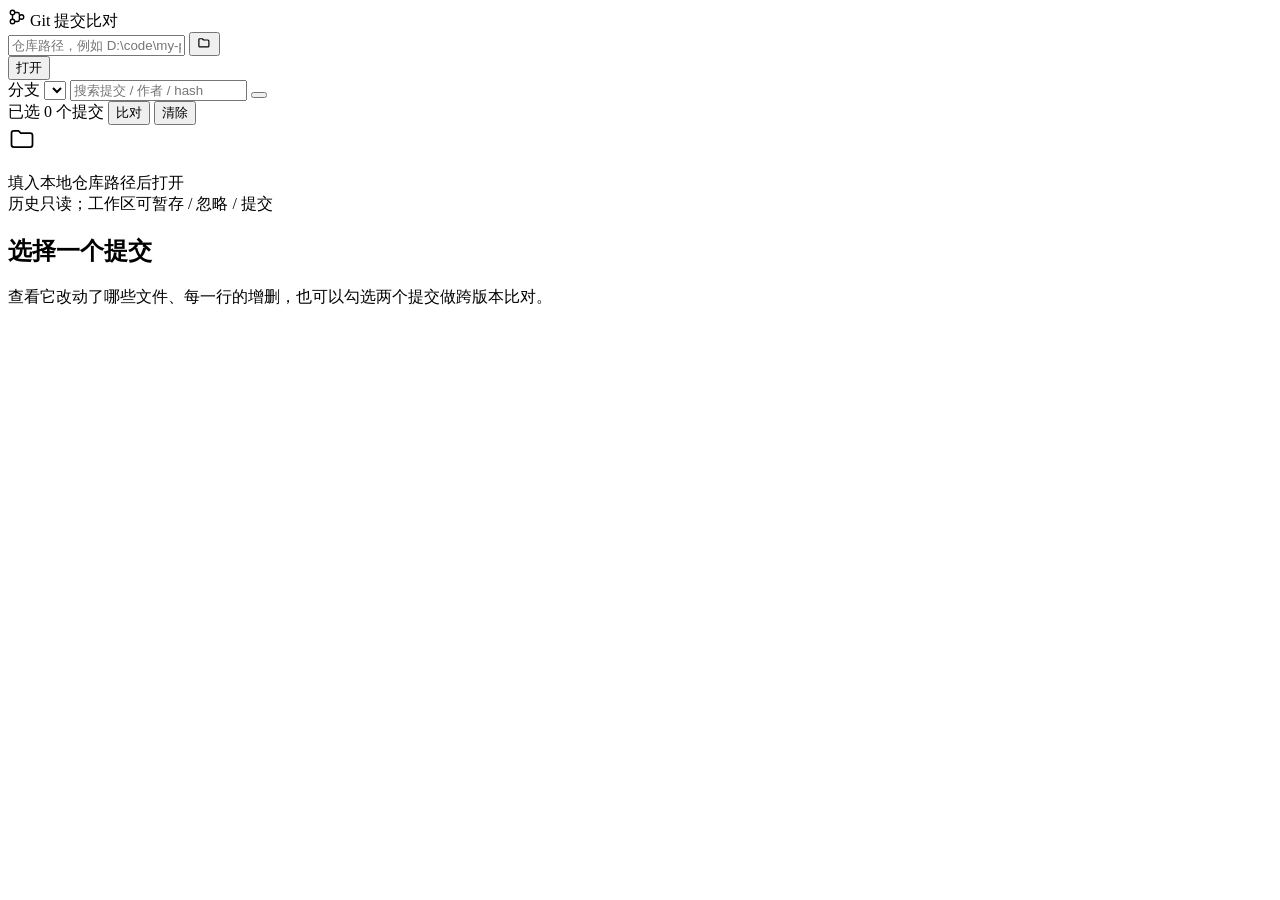
==== public/index.html @ 63876139 "first" ====
<!DOCTYPE html>
<html lang="zh-CN" data-theme="light">
<head>
<meta charset="UTF-8">
<meta name="viewport" content="width=device-width, initial-scale=1.0">
<title>Git 提交比对</title>
<link rel="stylesheet" href="/style.css">
</head>
<body>
<div class="app">
  <header class="topbar">
    <div class="brand">
      <svg viewBox="0 0 24 24" width="18" height="18" fill="none" stroke="currentColor" stroke-width="1.8" stroke-linecap="round" stroke-linejoin="round">
        <circle cx="6" cy="6" r="3"></circle><circle cx="6" cy="18" r="3"></circle><circle cx="18" cy="12" r="3"></circle>
        <path d="M6 9v6M9 6h4a2 2 0 0 1 2 2v1M9 18h4a2 2 0 0 0 2-2v-1"></path>
      </svg>
      <span>Git 提交比对</span>
    </div>

    <div class="repo-open">
      <!-- prize add by yanliang for 路径框内嵌目录选择按钮, 20261023-start -->
      <div class="repo-input-wrap">
        <input id="repoPath" type="text" spellcheck="false" placeholder="仓库路径，例如 D:\code\my-project" />
        <button id="repoPick" class="repo-pick" type="button" title="浏览磁盘，选择仓库目录" aria-label="浏览目录">
          <svg viewBox="0 0 24 24" width="15" height="15" fill="none" stroke="currentColor" stroke-width="1.9" stroke-linecap="round" stroke-linejoin="round">
            <path d="M3 7.5A1.5 1.5 0 0 1 4.5 6h4l2 2h7A1.5 1.5 0 0 1 19 9.5v8A1.5 1.5 0 0 1 17.5 19h-13A1.5 1.5 0 0 1 3 17.5z"></path>
          </svg>
        </button>
      </div>
      <!-- prize add by yanliang for 路径框内嵌目录选择按钮, 20261023-end -->
      <button id="openRepo" class="btn primary">打开</button>
    </div>

    <div class="top-tools">
      <label class="field">
        <span class="field-label">分支</span>
        <select id="refSelect"></select>
      </label>
      <input id="search" type="text" spellcheck="false" placeholder="搜索提交 / 作者 / hash" />
      <button id="themeToggle" class="btn icon" title="切换主题"></button>
    </div>
  </header>

  <div id="compareBar" class="compare-bar hidden">
    <span id="compareText" class="compare-text">已选 0 个提交</span>
    <button id="runCompare" class="btn primary small">比对</button>
    <button id="clearCompare" class="btn ghost small">清除</button>
  </div>

  <main class="layout">
    <aside class="sidebar" id="sidebar">
      <div class="repo-card" id="repoCard">
        <div class="repo-empty">
          <div class="repo-empty-icon">
            <svg viewBox="0 0 24 24" width="28" height="28" fill="none" stroke="currentColor" stroke-width="1.5" stroke-linecap="round" stroke-linejoin="round">
              <path d="M3 7a2 2 0 0 1 2-2h4l2 2h8a2 2 0 0 1 2 2v8a2 2 0 0 1-2 2H5a2 2 0 0 1-2-2z"></path>
            </svg>
          </div>
          <p>填入本地仓库路径后打开<br /><span>历史只读；工作区可暂存 / 忽略 / 提交</span></p>
        </div>
      </div>
      <ul class="commit-list" id="commitList"></ul>
      <div class="list-foot" id="listFoot"></div>
    </aside>

    <div class="resizer" id="resizer" title="拖动调整提交列表宽度，双击复位"></div>

    <section class="detail" id="detail">
      <div class="detail-empty" id="detailEmpty">
        <h2>选择一个提交</h2>
        <p>查看它改动了哪些文件、每一行的增删，也可以勾选两个提交做跨版本比对。</p>
      </div>
      <div class="detail-body hidden" id="detailBody">
        <div class="commit-head" id="commitHead"></div>
        <div class="diff-toolbar" id="diffToolbar"></div>
        <div class="diff-view" id="diffScroll"></div>
      </div>
    </section>
  </main>
</div>

<!-- prize add by yanliang for 提交面板容器, 20261022-start -->
<div class="modal-mask hidden" id="commitMask">
  <div class="commit-modal" id="commitModal" role="dialog" aria-modal="true" aria-label="提交暂存区的改动"></div>
</div>
<!-- prize add by yanliang for 提交面板容器, 20261022-end -->

<!-- prize add by yanliang for 目录选择面板容器, 20261023-start -->
<div class="modal-mask hidden" id="finderMask">
  <div class="finder-modal" id="finderModal" role="dialog" aria-modal="true" aria-label="选择仓库目录"></div>
</div>
<!-- prize add by yanliang for 目录选择面板容器, 20261023-end -->

<script src="/app.js"></script>
</body>
</html>
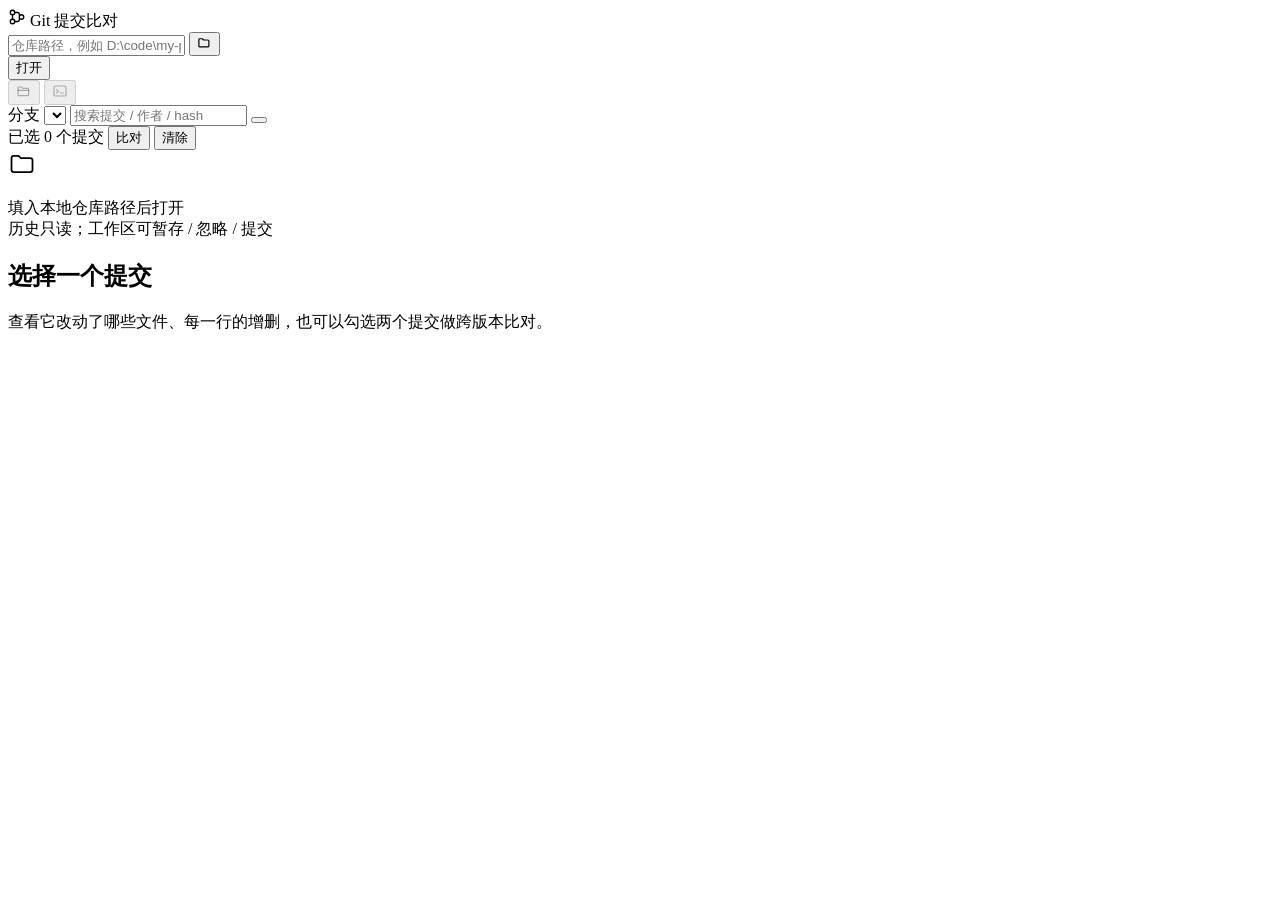
==== commit 061d08db: "增加打开文件夹和cmd指令入口" ====
--- a/public/index.html
+++ b/public/index.html
@@ -14,7 +14,9 @@
         <circle cx="6" cy="6" r="3"></circle><circle cx="6" cy="18" r="3"></circle><circle cx="18" cy="12" r="3"></circle>
         <path d="M6 9v6M9 6h4a2 2 0 0 1 2 2v1M9 18h4a2 2 0 0 0 2-2v-1"></path>
       </svg>
-      <span>Git 提交比对</span>
+      <!-- prize add by yanliang for 标题跟着打开的仓库名走, 20261027-start -->
+      <span id="brandName">Git 提交比对</span>
+      <!-- prize add by yanliang for 标题跟着打开的仓库名走, 20261027-end -->
     </div>
 
     <div class="repo-open">
@@ -30,6 +32,23 @@
       <!-- prize add by yanliang for 路径框内嵌目录选择按钮, 20261023-end -->
       <button id="openRepo" class="btn primary">打开</button>
     </div>
+
+    <!-- prize add by yanliang for 顶栏两个本地入口：打开目录 / 打开命令行, 20261028-start -->
+    <div class="repo-tools">
+      <button id="openDir" class="btn icon" type="button" title="在文件资源管理器中打开仓库目录" aria-label="打开目录" disabled>
+        <svg viewBox="0 0 24 24" width="16" height="16" fill="none" stroke="currentColor" stroke-width="1.8" stroke-linecap="round" stroke-linejoin="round">
+          <path d="M3 7.5A1.5 1.5 0 0 1 4.5 6h4l2 2h7A1.5 1.5 0 0 1 19 9.5v8A1.5 1.5 0 0 1 17.5 19h-13A1.5 1.5 0 0 1 3 17.5z"></path>
+          <path d="M3 11h16"></path>
+        </svg>
+      </button>
+      <button id="openShell" class="btn icon" type="button" title="在这个目录打开命令行（Windows 用 cmd）" aria-label="打开命令行" disabled>
+        <svg viewBox="0 0 24 24" width="16" height="16" fill="none" stroke="currentColor" stroke-width="1.8" stroke-linecap="round" stroke-linejoin="round">
+          <rect x="3" y="4.5" width="18" height="15" rx="2"></rect>
+          <path d="M7 10l2.5 2.5L7 15M12.5 15H17"></path>
+        </svg>
+      </button>
+    </div>
+    <!-- prize add by yanliang for 顶栏两个本地入口：打开目录 / 打开命令行, 20261028-end -->
 
     <div class="top-tools">
       <label class="field">
@@ -92,5 +111,14 @@
 <!-- prize add by yanliang for 目录选择面板容器, 20261023-end -->
 
 <script src="/app.js"></script>
+<!-- prize add by yanliang for 源码跳转：Ctrl+Click 找定义, 20261026-start -->
+<script src="/jump.js"></script>
+<!-- prize add by yanliang for 源码跳转：Ctrl+Click 找定义, 20261026-end -->
+<!-- prize add by yanliang for 问 AI：复制上下文并跳到 DeepSeek Harness web, 20261026-start -->
+<script src="/ai-ask.js"></script>
+<!-- prize add by yanliang for 问 AI：复制上下文并跳到 DeepSeek Harness web, 20261026-end -->
+<!-- prize add by yanliang for 查找引用：右键菜单 + Ctrl+Alt+Click 反向查谁在用, 20261027-start -->
+<script src="/refs.js"></script>
+<!-- prize add by yanliang for 查找引用：右键菜单 + Ctrl+Alt+Click 反向查谁在用, 20261027-end -->
 </body>
 </html>
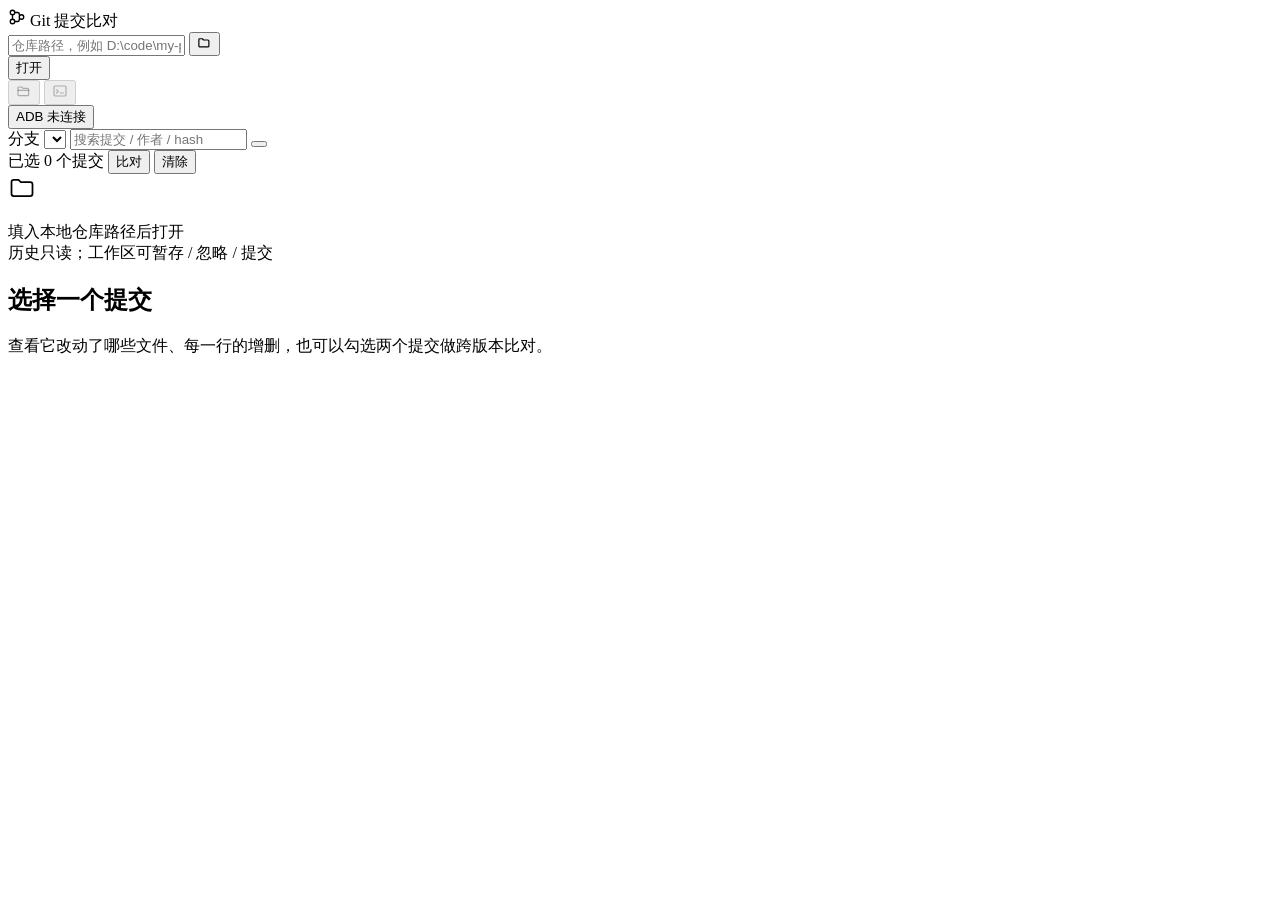
==== commit 5285650a: "增加adb相关操作" ====
--- a/public/index.html
+++ b/public/index.html
@@ -49,6 +49,14 @@
       </button>
     </div>
     <!-- prize add by yanliang for 顶栏两个本地入口：打开目录 / 打开命令行, 20261028-end -->
+
+    <!-- prize add by yanliang for 顶栏 ADB 入口：检测连接并替换设备 framework 目录, 20261029-start -->
+    <button id="adbBtn" class="btn adb-entry" type="button" title="检测 ADB 连接，替换设备 framework / framework-res / services 等文件">
+      <span class="adb-dot" id="adbDot"></span>
+      <span class="adb-entry-label">ADB</span>
+      <span class="adb-entry-sub" id="adbEntrySub">未连接</span>
+    </button>
+    <!-- prize add by yanliang for 顶栏 ADB 入口：检测连接并替换设备 framework 目录, 20261029-end -->
 
     <div class="top-tools">
       <label class="field">
@@ -110,6 +118,12 @@
 </div>
 <!-- prize add by yanliang for 目录选择面板容器, 20261023-end -->
 
+<!-- prize add by yanliang for ADB 框架替换面板容器, 20261029-start -->
+<div class="modal-mask hidden" id="adbMask">
+  <div class="adb-modal" id="adbModal" role="dialog" aria-modal="true" aria-label="ADB 框架目录替换"></div>
+</div>
+<!-- prize add by yanliang for ADB 框架替换面板容器, 20261029-end -->
+
 <script src="/app.js"></script>
 <!-- prize add by yanliang for 源码跳转：Ctrl+Click 找定义, 20261026-start -->
 <script src="/jump.js"></script>
@@ -120,5 +134,8 @@
 <!-- prize add by yanliang for 查找引用：右键菜单 + Ctrl+Alt+Click 反向查谁在用, 20261027-start -->
 <script src="/refs.js"></script>
 <!-- prize add by yanliang for 查找引用：右键菜单 + Ctrl+Alt+Click 反向查谁在用, 20261027-end -->
+<!-- prize add by yanliang for ADB 框架目录替换：顶栏入口 + 面板, 20261029-start -->
+<script src="/adb.js"></script>
+<!-- prize add by yanliang for ADB 框架目录替换：顶栏入口 + 面板, 20261029-end -->
 </body>
 </html>
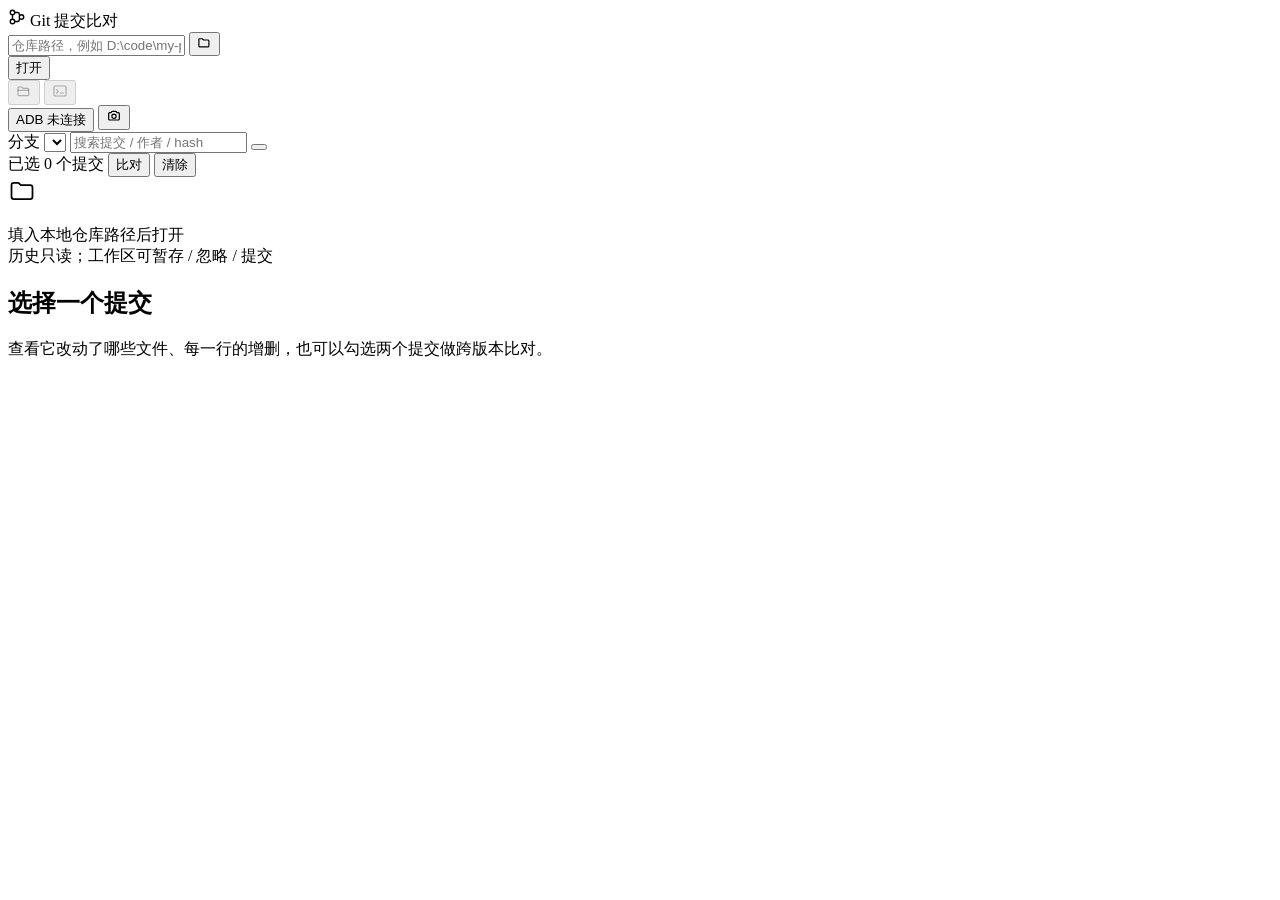
==== commit 4d34c203: "root 状态更新" ====
--- a/public/index.html
+++ b/public/index.html
@@ -57,6 +57,15 @@
       <span class="adb-entry-sub" id="adbEntrySub">未连接</span>
     </button>
     <!-- prize add by yanliang for 顶栏 ADB 入口：检测连接并替换设备 framework 目录, 20261029-end -->
+
+    <!-- prize add by yanliang for 顶栏截图入口：抓设备当前界面看截图 + 布局树, 20261029-start -->
+    <button id="shotBtn" class="btn icon" type="button" title="抓取设备当前界面：左边截图，右边布局树" aria-label="抓取设备界面">
+      <svg viewBox="0 0 24 24" width="16" height="16" fill="none" stroke="currentColor" stroke-width="1.8" stroke-linecap="round" stroke-linejoin="round">
+        <path d="M4 8.5A1.5 1.5 0 0 1 5.5 7h2l1.2-1.6A1 1 0 0 1 9.5 5h5a1 1 0 0 1 .8.4L16.5 7h2A1.5 1.5 0 0 1 20 8.5v8A1.5 1.5 0 0 1 18.5 18h-13A1.5 1.5 0 0 1 4 16.5z"></path>
+        <circle cx="12" cy="12.5" r="3.2"></circle>
+      </svg>
+    </button>
+    <!-- prize add by yanliang for 顶栏截图入口：抓设备当前界面看截图 + 布局树, 20261029-end -->
 
     <div class="top-tools">
       <label class="field">
@@ -124,6 +133,10 @@
 </div>
 <!-- prize add by yanliang for ADB 框架替换面板容器, 20261029-end -->
 
+<!-- prize add by yanliang for 设备截图页容器（整页覆盖，不是弹窗）, 20261029-start -->
+<div class="shot-page hidden" id="shotPage" role="dialog" aria-modal="true" aria-label="设备截图与布局"></div>
+<!-- prize add by yanliang for 设备截图页容器（整页覆盖，不是弹窗）, 20261029-end -->
+
 <script src="/app.js"></script>
 <!-- prize add by yanliang for 源码跳转：Ctrl+Click 找定义, 20261026-start -->
 <script src="/jump.js"></script>
@@ -137,5 +150,8 @@
 <!-- prize add by yanliang for ADB 框架目录替换：顶栏入口 + 面板, 20261029-start -->
 <script src="/adb.js"></script>
 <!-- prize add by yanliang for ADB 框架目录替换：顶栏入口 + 面板, 20261029-end -->
+<!-- prize add by yanliang for 设备截图页：抓屏 + 布局树, 20261029-start -->
+<script src="/shot.js"></script>
+<!-- prize add by yanliang for 设备截图页：抓屏 + 布局树, 20261029-end -->
 </body>
 </html>
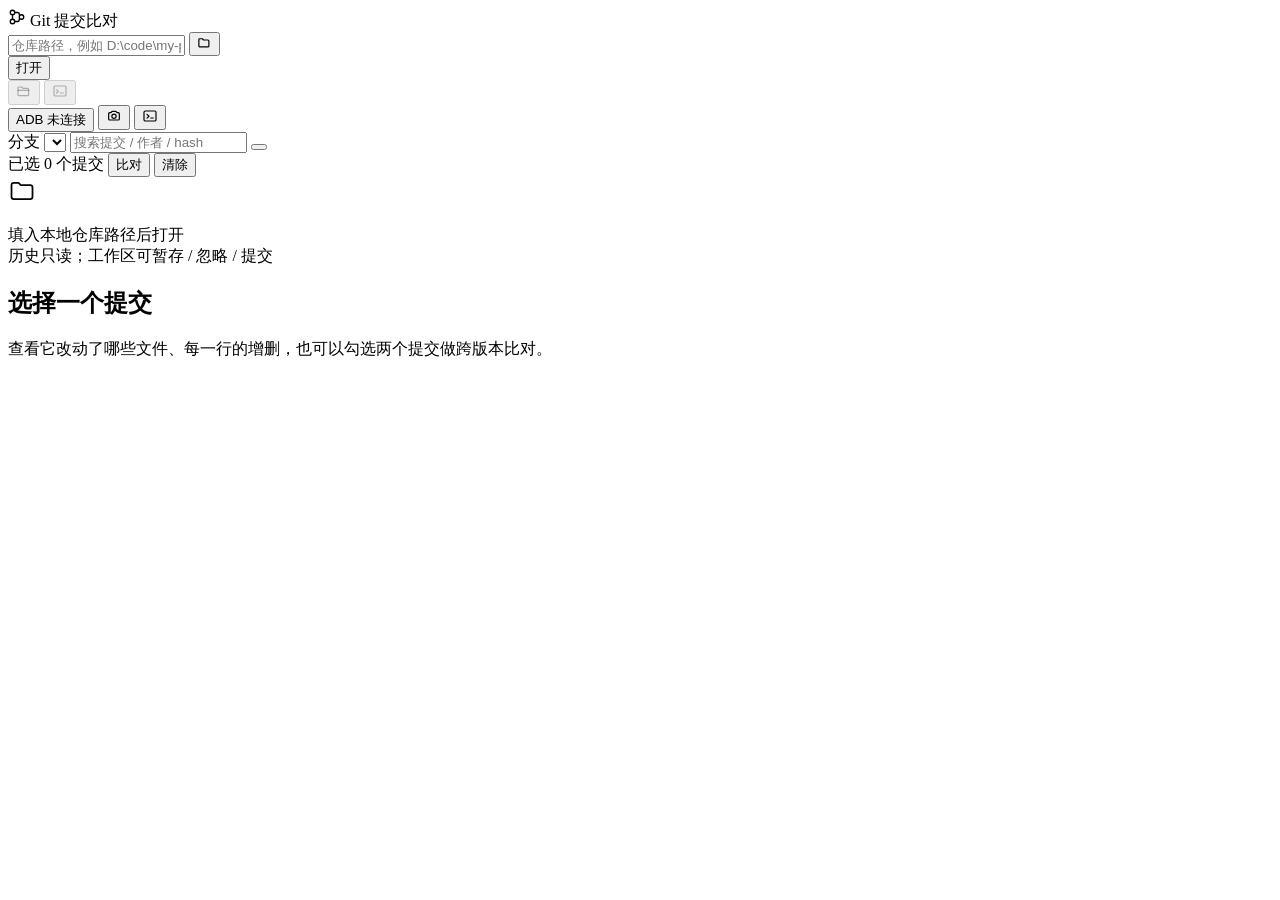
==== commit 89f0c713: "'优化日志信息’" ====
--- a/public/index.html
+++ b/public/index.html
@@ -66,6 +66,15 @@
       </svg>
     </button>
     <!-- prize add by yanliang for 顶栏截图入口：抓设备当前界面看截图 + 布局树, 20261029-end -->
+
+    <!-- prize add by yanliang for 顶栏实时日志入口：logcat 采集 + 筛选 + 保存, 20261102-start -->
+    <button id="logBtn" class="btn icon" type="button" title="实时日志：抓设备 logcat，按级别 / tag / 关键字筛选，自动标出异常，可保存" aria-label="实时日志">
+      <svg viewBox="0 0 24 24" width="16" height="16" fill="none" stroke="currentColor" stroke-width="1.8" stroke-linecap="round" stroke-linejoin="round">
+        <rect x="3" y="4.5" width="18" height="15" rx="2"></rect>
+        <path d="M7.5 9.5l3 2.8-3 2.8M13 15h4"></path>
+      </svg>
+    </button>
+    <!-- prize add by yanliang for 顶栏实时日志入口：logcat 采集 + 筛选 + 保存, 20261102-end -->
 
     <div class="top-tools">
       <label class="field">
@@ -137,6 +146,12 @@
 <div class="shot-page hidden" id="shotPage" role="dialog" aria-modal="true" aria-label="设备截图与布局"></div>
 <!-- prize add by yanliang for 设备截图页容器（整页覆盖，不是弹窗）, 20261029-end -->
 
+<!-- prize add by yanliang for 实时日志面板容器, 20261102-start -->
+<div class="modal-mask hidden" id="logMask">
+  <div class="log-modal" id="logModal" role="dialog" aria-modal="true" aria-label="实时日志"></div>
+</div>
+<!-- prize add by yanliang for 实时日志面板容器, 20261102-end -->
+
 <script src="/app.js"></script>
 <!-- prize add by yanliang for 源码跳转：Ctrl+Click 找定义, 20261026-start -->
 <script src="/jump.js"></script>
@@ -153,5 +168,8 @@
 <!-- prize add by yanliang for 设备截图页：抓屏 + 布局树, 20261029-start -->
 <script src="/shot.js"></script>
 <!-- prize add by yanliang for 设备截图页：抓屏 + 布局树, 20261029-end -->
+<!-- prize add by yanliang for 实时日志：logcat 面板, 20261102-start -->
+<script src="/log.js"></script>
+<!-- prize add by yanliang for 实时日志：logcat 面板, 20261102-end -->
 </body>
 </html>
